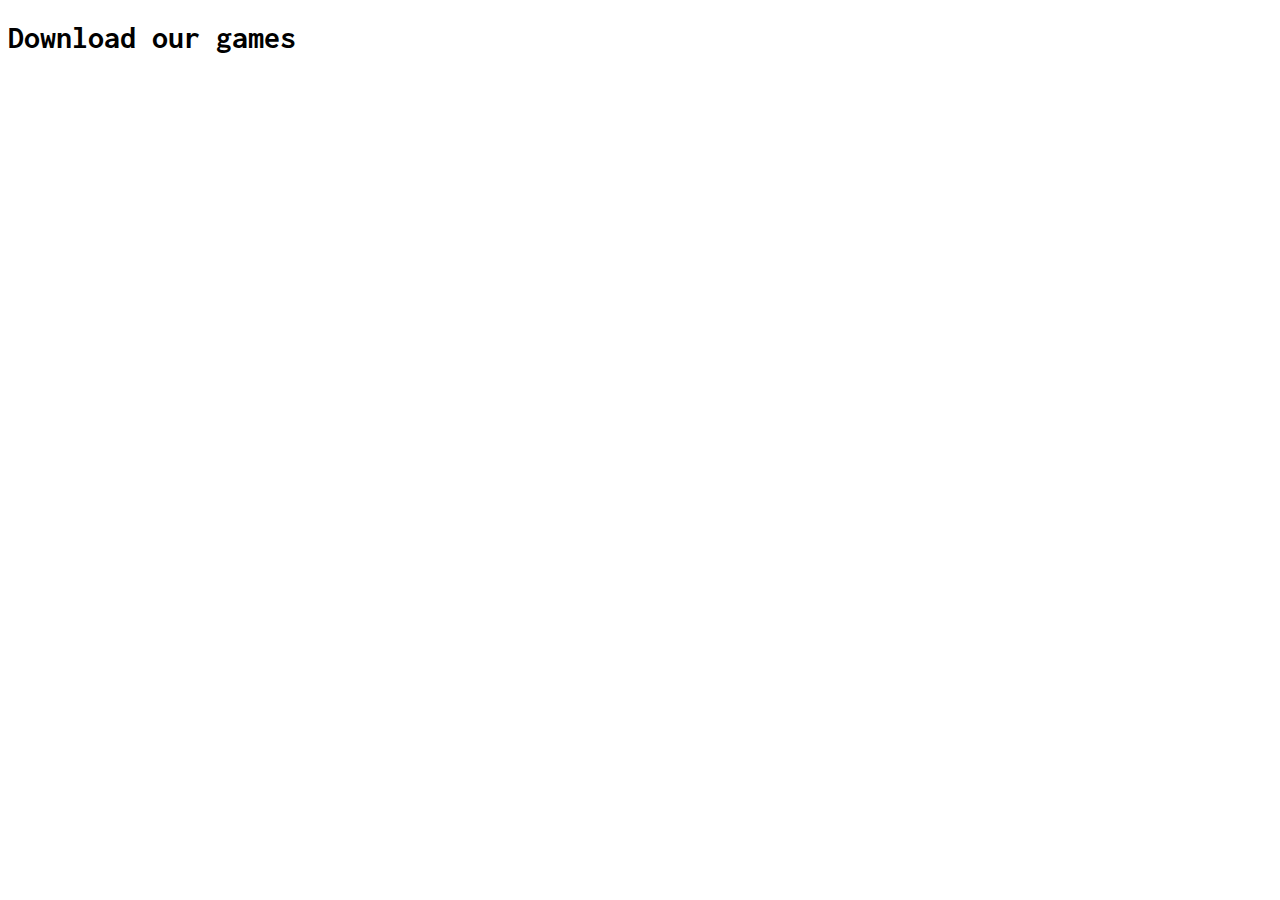
==== games.html @ 6292cd59 "Initial commit" ====
<!DOCTYPE html>
<html lang="en">
  <head>
    <meta charset="UTF-8" />
    <meta http-equiv="X-UA-Compatible" content="IE=edge" />
    <meta name="viewport" content="width=device-width, initial-scale=1.0" />
    <title>Games</title>
    <link rel="stylesheet" href="styles/games.css" />
  </head>
  <body>
    <h1 class="title">Download our games</h1>
  </body>
</html>
---- styles/games.css ----
@import url("https://fonts.googleapis.com/css2?family=Fira+Code:wght@300&family=Inconsolata:wght@200&family=Roboto&display=swap");

.title {
  font-family: Inconsolata;
}
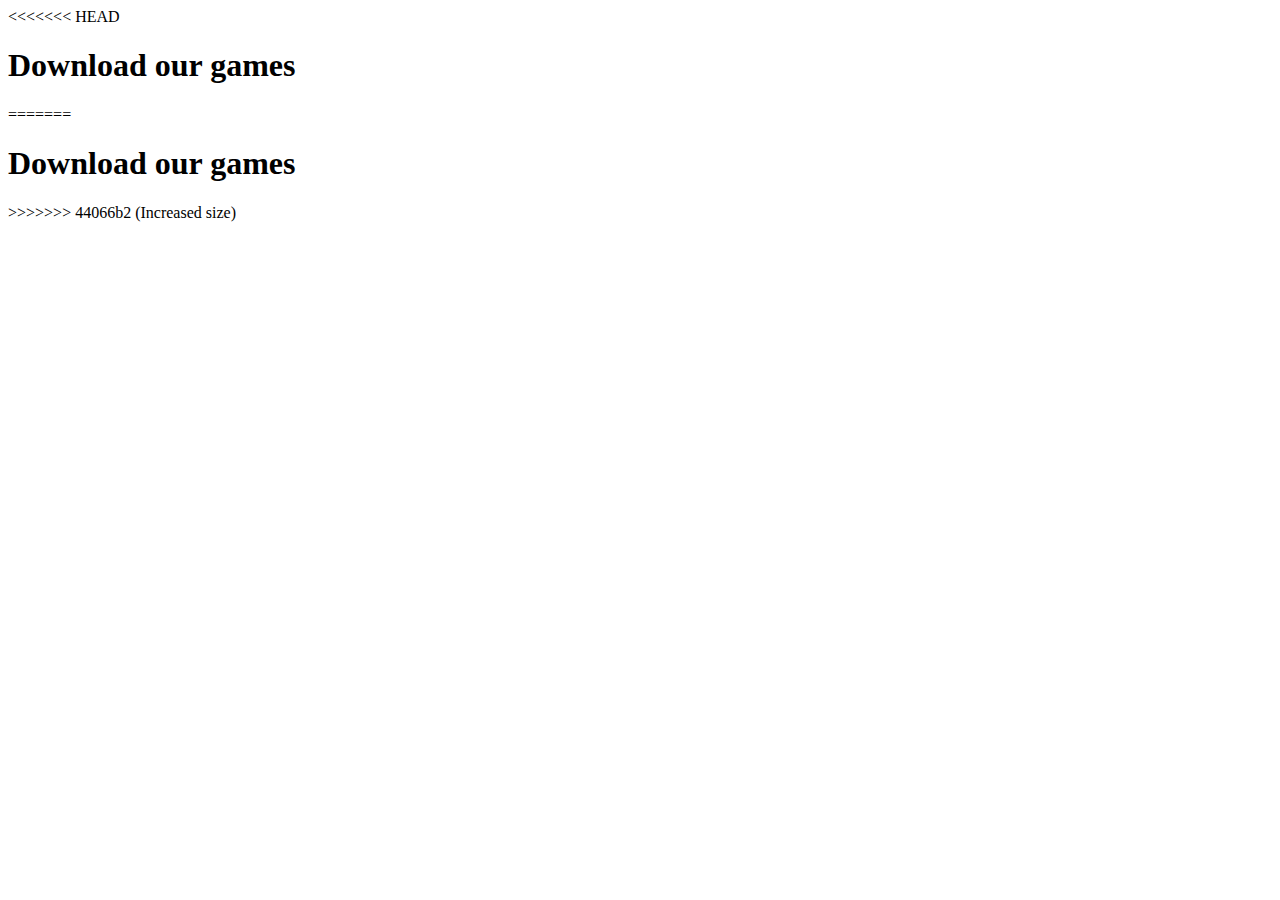
==== commit 2370e771: "Increased Size for the webpage." ====
--- a/games.html
+++ b/games.html
@@ -1,3 +1,4 @@
+<<<<<<< HEAD
 <!DOCTYPE html>
 <html lang="en">
   <head>
@@ -11,3 +12,18 @@
     <h1 class="title">Download our games</h1>
   </body>
 </html>
+=======
+<!DOCTYPE html>
+<html lang="en">
+  <head>
+    <meta charset="UTF-8" />
+    <meta http-equiv="X-UA-Compatible" content="IE=edge" />
+    <meta name="viewport" content="width=device-width, initial-scale=1.0" />
+    <title>Games</title>
+    <link rel="stylesheet" href="styles/games.css" />
+  </head>
+  <body>
+    <h1 class="title">Download our games</h1>
+  </body>
+</html>
+>>>>>>> 44066b2 (Increased size)
--- a/styles/games.css
+++ b/styles/games.css
@@ -1,5 +1,13 @@
+<<<<<<< HEAD
 @import url("https://fonts.googleapis.com/css2?family=Fira+Code:wght@300&family=Inconsolata:wght@200&family=Roboto&display=swap");
 
 .title {
   font-family: Inconsolata;
 }
+=======
+@import url("https://fonts.googleapis.com/css2?family=Fira+Code:wght@300&family=Inconsolata:wght@200&family=Roboto&display=swap");
+
+.title {
+  font-family: Inconsolata;
+}
+>>>>>>> 44066b2 (Increased size)
--- a/styles/games.css
+++ b/styles/games.css
@@ -1,5 +1,13 @@
+<<<<<<< HEAD
 @import url("https://fonts.googleapis.com/css2?family=Fira+Code:wght@300&family=Inconsolata:wght@200&family=Roboto&display=swap");
 
 .title {
   font-family: Inconsolata;
 }
+=======
+@import url("https://fonts.googleapis.com/css2?family=Fira+Code:wght@300&family=Inconsolata:wght@200&family=Roboto&display=swap");
+
+.title {
+  font-family: Inconsolata;
+}
+>>>>>>> 44066b2 (Increased size)
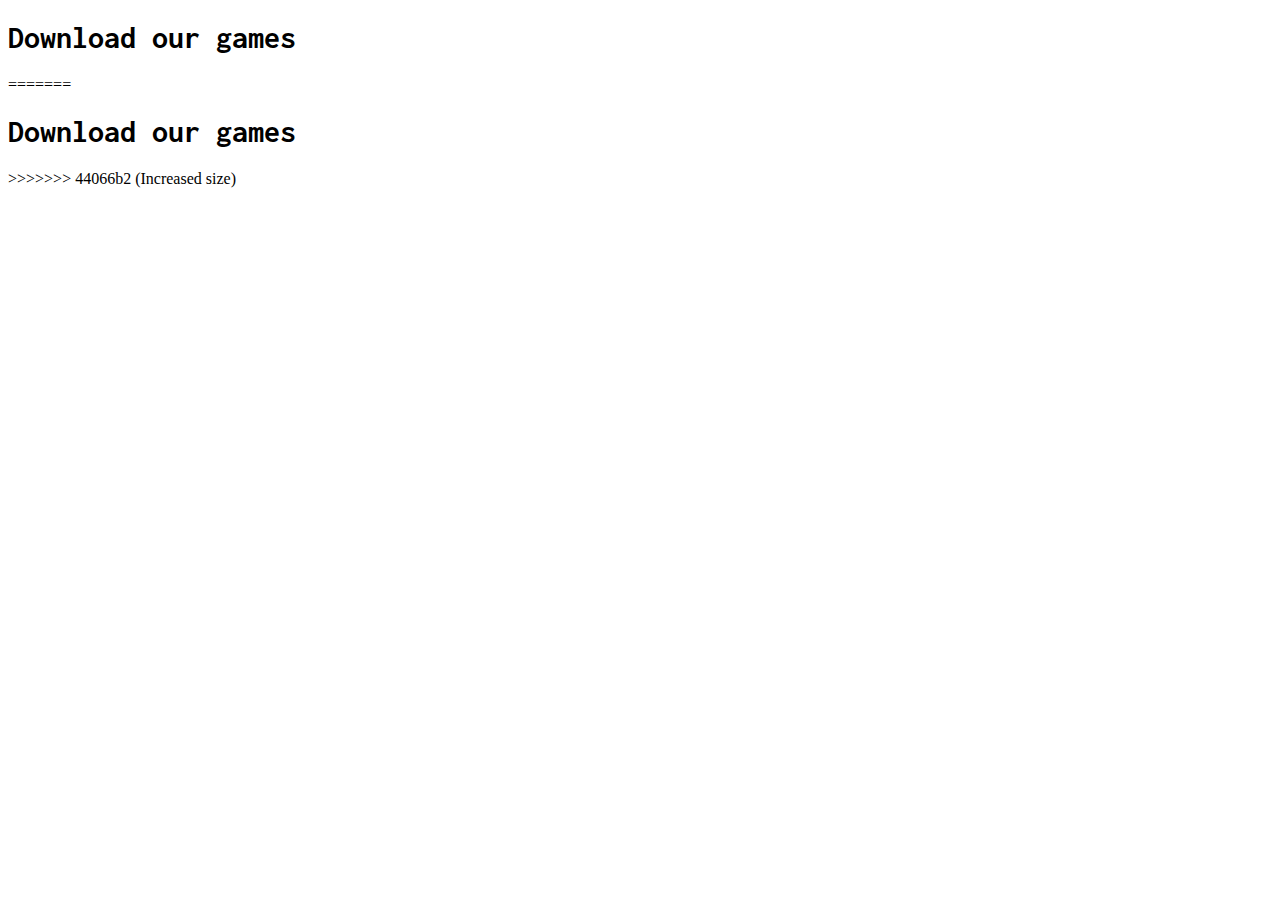
==== commit 96fd2dd4: "Fixed Minor Bugs" ====
--- a/games.html
+++ b/games.html
@@ -1,17 +1,16 @@
-<<<<<<< HEAD
-<!DOCTYPE html>
-<html lang="en">
-  <head>
-    <meta charset="UTF-8" />
-    <meta http-equiv="X-UA-Compatible" content="IE=edge" />
-    <meta name="viewport" content="width=device-width, initial-scale=1.0" />
-    <title>Games</title>
-    <link rel="stylesheet" href="styles/games.css" />
-  </head>
-  <body>
-    <h1 class="title">Download our games</h1>
-  </body>
-</html>
+<!DOCTYPE html>
+<html lang="en">
+  <head>
+    <meta charset="UTF-8" />
+    <meta http-equiv="X-UA-Compatible" content="IE=edge" />
+    <meta name="viewport" content="width=device-width, initial-scale=1.0" />
+    <title>Games</title>
+    <link rel="stylesheet" href="styles/games.css" />
+  </head>
+  <body>
+    <h1 class="title">Download our games</h1>
+  </body>
+</html>
 =======
 <!DOCTYPE html>
 <html lang="en">
--- a/styles/games.css
+++ b/styles/games.css
@@ -1,13 +1,10 @@
-<<<<<<< HEAD
-@import url("https://fonts.googleapis.com/css2?family=Fira+Code:wght@300&family=Inconsolata:wght@200&family=Roboto&display=swap");
-
-.title {
-  font-family: Inconsolata;
-}
-=======
 @import url("https://fonts.googleapis.com/css2?family=Fira+Code:wght@300&family=Inconsolata:wght@200&family=Roboto&display=swap");
 
 .title {
   font-family: Inconsolata;
 }
->>>>>>> 44066b2 (Increased size)
+@import url("https://fonts.googleapis.com/css2?family=Fira+Code:wght@300&family=Inconsolata:wght@200&family=Roboto&display=swap");
+
+.title {
+  font-family: Inconsolata;
+}
--- a/styles/games.css
+++ b/styles/games.css
@@ -1,13 +1,10 @@
-<<<<<<< HEAD
-@import url("https://fonts.googleapis.com/css2?family=Fira+Code:wght@300&family=Inconsolata:wght@200&family=Roboto&display=swap");
-
-.title {
-  font-family: Inconsolata;
-}
-=======
 @import url("https://fonts.googleapis.com/css2?family=Fira+Code:wght@300&family=Inconsolata:wght@200&family=Roboto&display=swap");
 
 .title {
   font-family: Inconsolata;
 }
->>>>>>> 44066b2 (Increased size)
+@import url("https://fonts.googleapis.com/css2?family=Fira+Code:wght@300&family=Inconsolata:wght@200&family=Roboto&display=swap");
+
+.title {
+  font-family: Inconsolata;
+}
